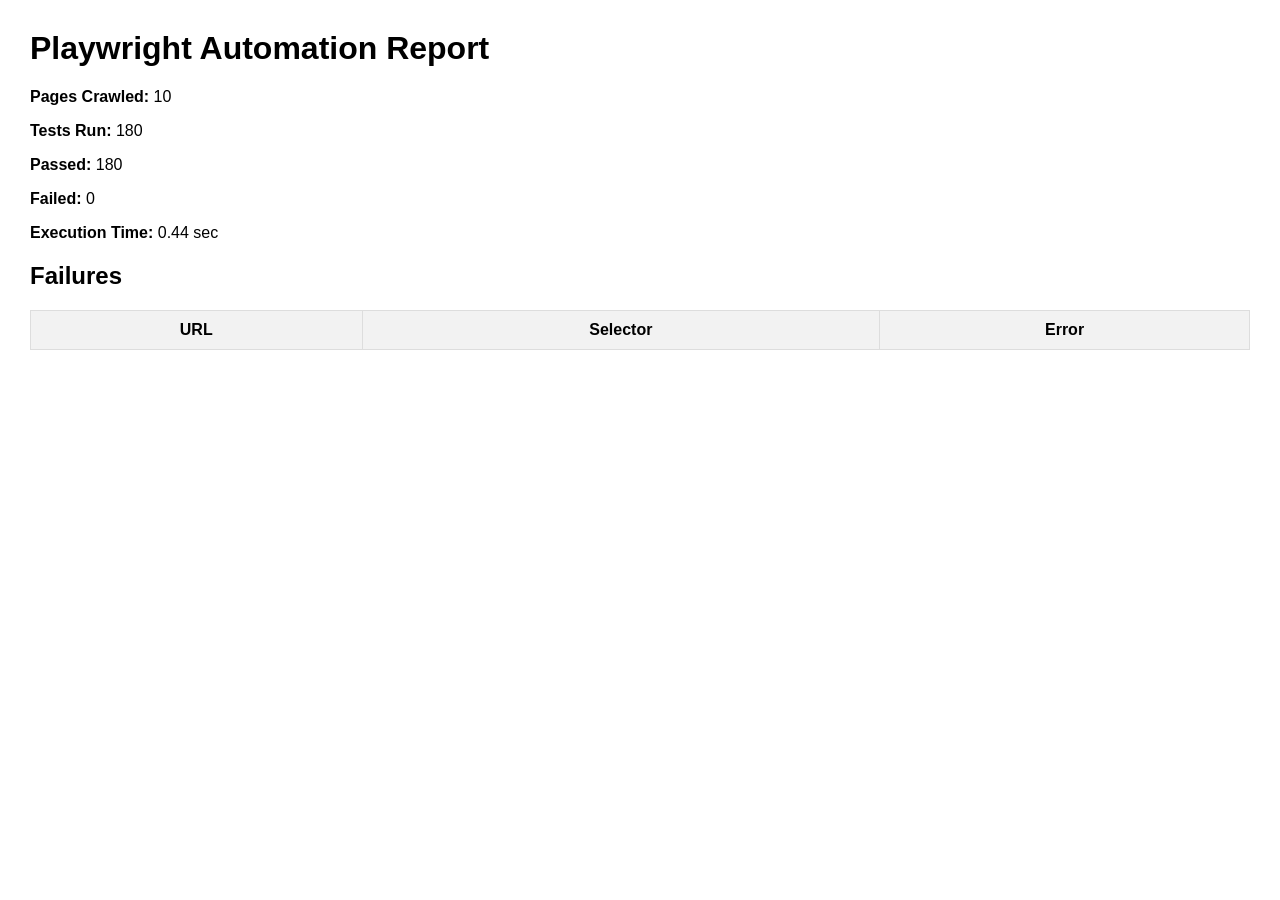
==== reports/test_execution_report.html @ 47026f10 "feat: llm_playwright_generator wrapper, full pipeline runs end-to-end with reports" ====
<!DOCTYPE html>
<html>

<head>

<title>Automation Report</title>

<style>

body {
    font-family: Arial;
    margin: 30px;
}

table {
    width: 100%;
    border-collapse: collapse;
}

th, td {
    border: 1px solid #ddd;
    padding: 10px;
}

th {
    background-color: #f2f2f2;
}

</style>

</head>

<body>

<h1>Playwright Automation Report</h1>

<p><b>Pages Crawled:</b> 10</p>

<p><b>Tests Run:</b> 180</p>

<p><b>Passed:</b> 180</p>

<p><b>Failed:</b> 0</p>

<p><b>Execution Time:</b> 0.44 sec</p>

<h2>Failures</h2>

<table>

<tr>
<th>URL</th>
<th>Selector</th>
<th>Error</th>
</tr>



</table>

</body>
</html>
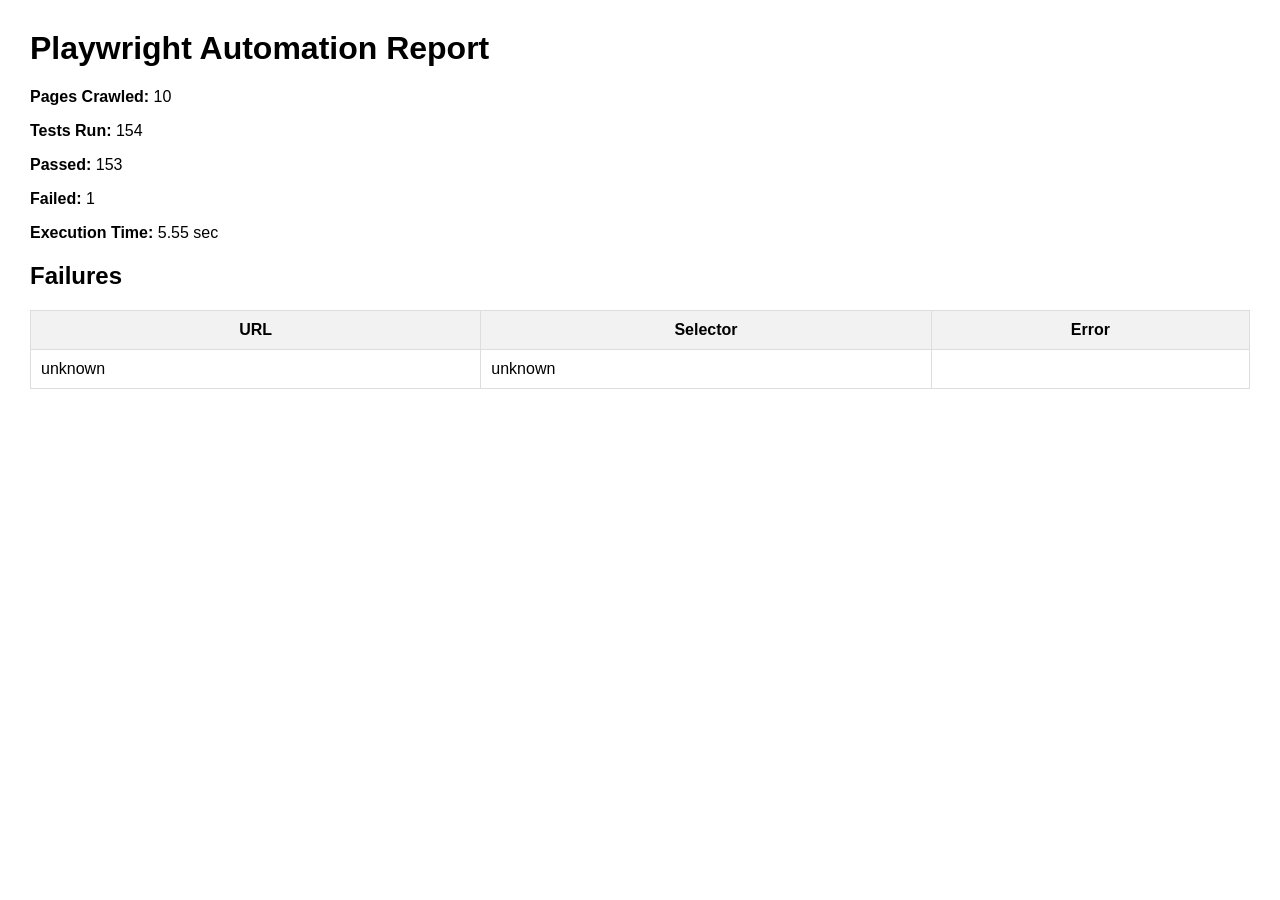
==== commit 90d8a833: "Improve agent pipeline, prompts, validation and regeneration" ====
--- a/reports/test_execution_report.html
+++ b/reports/test_execution_report.html
@@ -37,13 +37,13 @@
 
 <p><b>Pages Crawled:</b> 10</p>
 
-<p><b>Tests Run:</b> 180</p>
+<p><b>Tests Run:</b> 154</p>
 
-<p><b>Passed:</b> 180</p>
+<p><b>Passed:</b> 153</p>
 
-<p><b>Failed:</b> 0</p>
+<p><b>Failed:</b> 1</p>
 
-<p><b>Execution Time:</b> 0.44 sec</p>
+<p><b>Execution Time:</b> 5.55 sec</p>
 
 <h2>Failures</h2>
 
@@ -56,6 +56,12 @@
 </tr>
 
 
+        <tr>
+            <td>unknown</td>
+            <td>unknown</td>
+            <td></td>
+        </tr>
+        
 
 </table>
 
